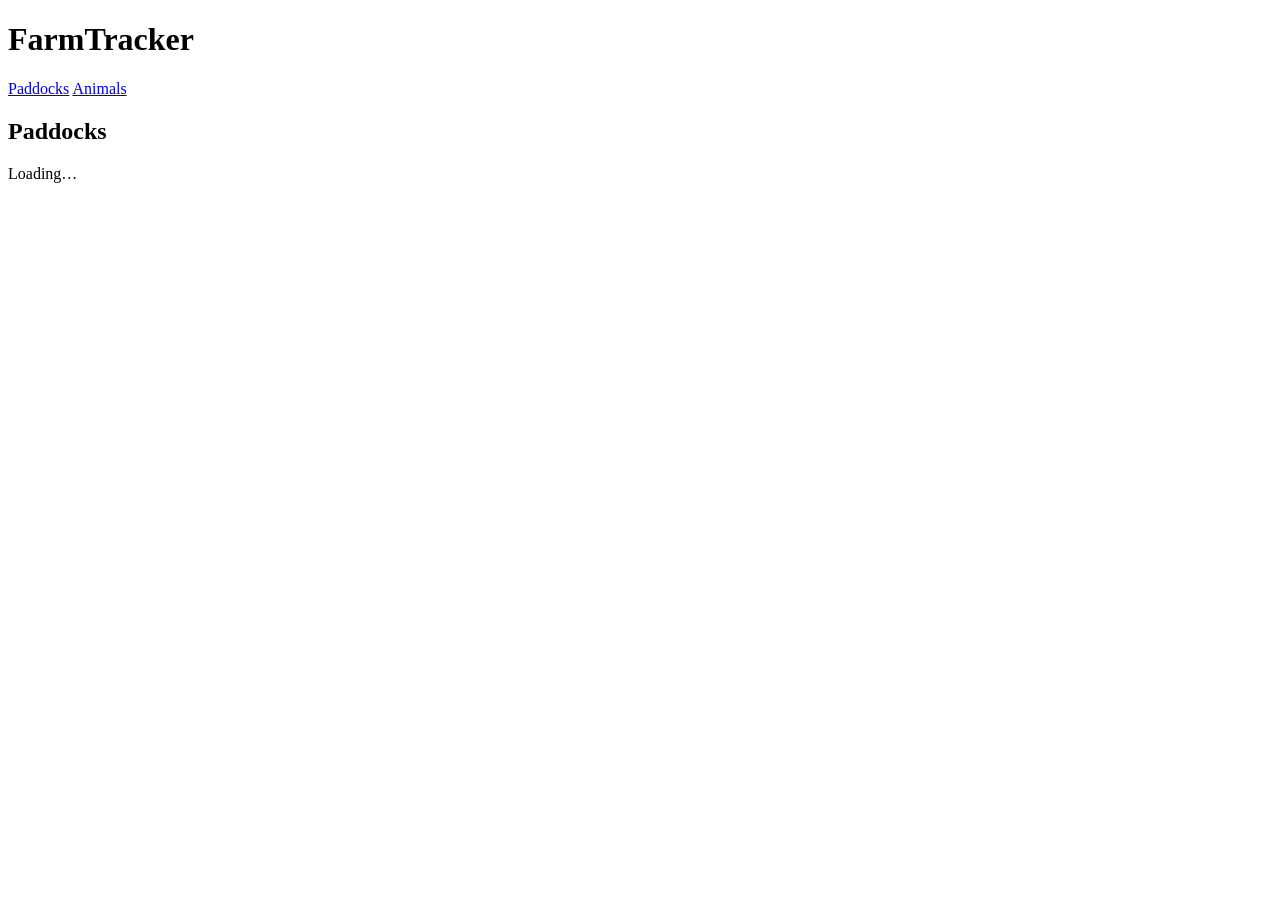
==== track2-fullstack/app/frontend/index.html @ 53fa901e "fix(frontend): escape api values before rendering Add a shared HTML-escaping helper and apply it to " ====
<!DOCTYPE html>
<html lang="en">
<head>
  <meta charset="UTF-8">
  <meta name="viewport" content="width=device-width, initial-scale=1.0">
  <title>FarmTracker</title>
  <link rel="stylesheet" href="styles.css">
</head>
<body>
  <header>
    <h1>FarmTracker</h1>
    <nav>
      <a href="index.html" class="active">Paddocks</a>
      <a href="animals.html">Animals</a>
    </nav>
  </header>
  <main>
    <div class="page-header">
      <h2>Paddocks</h2>
    </div>
    <div id="paddocks-grid" class="card-grid">
      <p class="loading">Loading…</p>
    </div>
  </main>
  <script src="app.js"></script>
  <script>
    async function loadPaddocks() {
      const paddocks = await api.get('/paddocks');
      const grid = document.getElementById('paddocks-grid');
      if (!paddocks.length) {
        grid.innerHTML = '<p class="empty">No paddocks found.</p>';
        return;
      }
      grid.innerHTML = paddocks.map(p => `
        <div class="card">
          <h3>${escapeHtml(p.name)}</h3>
          <p class="stat">${escapeHtml(p.animal_count)} / ${escapeHtml(p.capacity)} animals</p>
          <div class="capacity-bar">
            <div class="capacity-fill" style="width: ${Math.min(100, Math.round((p.animal_count / p.capacity) * 100))}%"></div>
          </div>
        </div>
      `).join('');
    }

    loadPaddocks();
  </script>
</body>
</html>
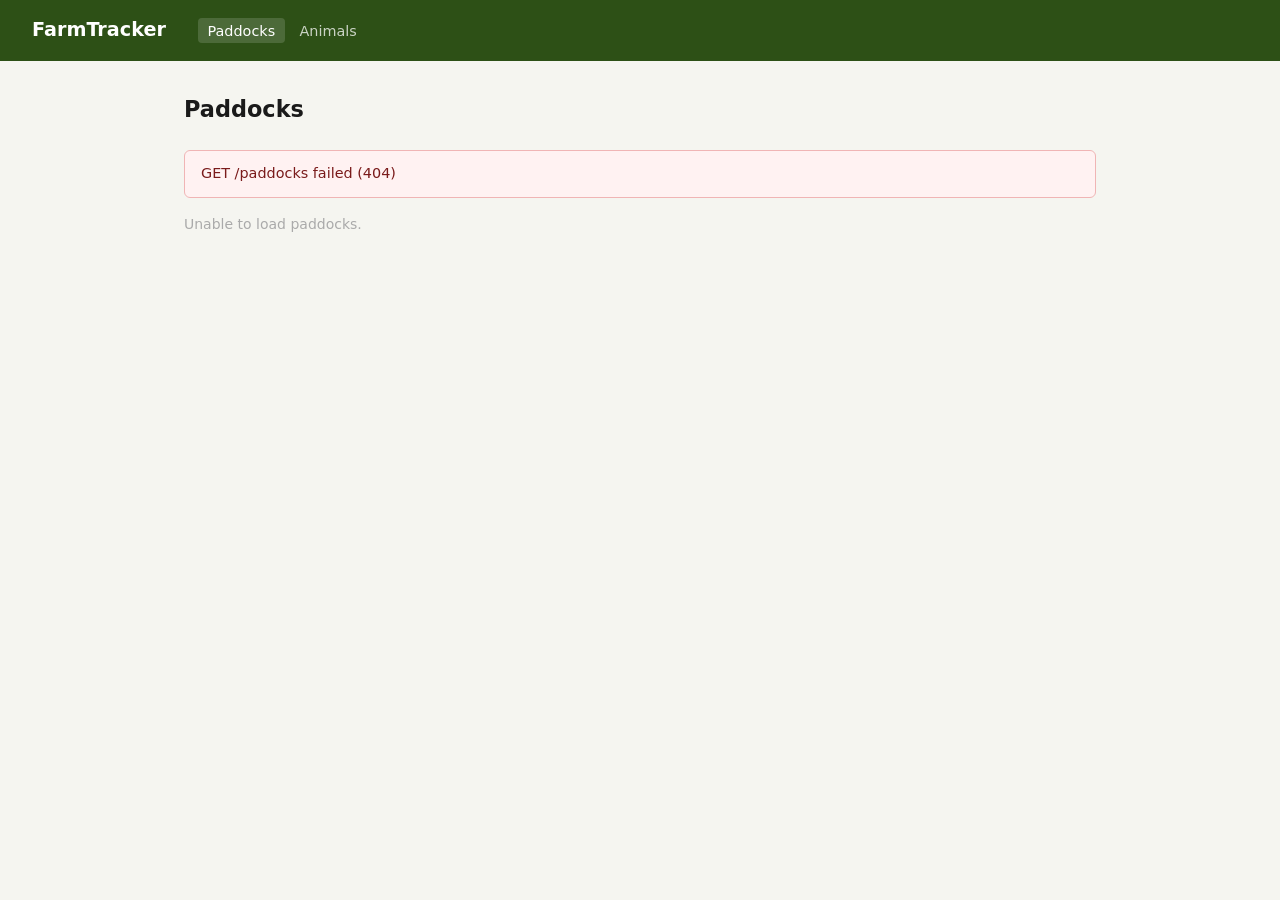
==== commit a964c39a: "fix(frontend): surface API errors on paddocks page Add an error banner and wrap the paddock loader i" ====
--- a/track2-fullstack/app/frontend/index.html
+++ b/track2-fullstack/app/frontend/index.html
@@ -18,6 +18,7 @@
     <div class="page-header">
       <h2>Paddocks</h2>
     </div>
+    <div id="paddocks-error" class="error-banner" hidden></div>
     <div id="paddocks-grid" class="card-grid">
       <p class="loading">Loading…</p>
     </div>
@@ -25,12 +26,27 @@
   <script src="app.js"></script>
   <script>
     async function loadPaddocks() {
-      const paddocks = await api.get('/paddocks');
       const grid = document.getElementById('paddocks-grid');
+      const errorBanner = document.getElementById('paddocks-error');
+      errorBanner.hidden = true;
+      errorBanner.textContent = '';
+      grid.innerHTML = '<p class="loading">Loading...</p>';
+
+      let paddocks;
+      try {
+        paddocks = await api.get('/paddocks');
+      } catch (err) {
+        errorBanner.textContent = err.message || 'Failed to load paddocks.';
+        errorBanner.hidden = false;
+        grid.innerHTML = '<p class="empty">Unable to load paddocks.</p>';
+        return;
+      }
+
       if (!paddocks.length) {
         grid.innerHTML = '<p class="empty">No paddocks found.</p>';
         return;
       }
+
       grid.innerHTML = paddocks.map(p => `
         <div class="card">
           <h3>${escapeHtml(p.name)}</h3>
--- a/track2-fullstack/app/frontend/styles.css
+++ b/track2-fullstack/app/frontend/styles.css
@@ -0,0 +1,141 @@
+* { box-sizing: border-box; margin: 0; padding: 0; }
+
+body {
+  font-family: system-ui, -apple-system, sans-serif;
+  color: #1a1a1a;
+  background: #f5f5f0;
+  line-height: 1.5;
+}
+
+header {
+  background: #2d5016;
+  color: white;
+  padding: 1rem 2rem;
+  display: flex;
+  align-items: center;
+  gap: 2rem;
+}
+
+header h1 { font-size: 1.2rem; font-weight: 600; }
+
+nav a {
+  color: rgba(255,255,255,0.75);
+  text-decoration: none;
+  padding: 0.3rem 0.6rem;
+  border-radius: 4px;
+  font-size: 0.9rem;
+}
+nav a.active, nav a:hover { color: white; background: rgba(255,255,255,0.15); }
+
+main {
+  max-width: 960px;
+  margin: 2rem auto;
+  padding: 0 1.5rem;
+}
+
+.page-header { margin-bottom: 1.5rem; }
+.page-header h2 { font-size: 1.4rem; font-weight: 600; }
+
+/* Cards */
+.card-grid {
+  display: grid;
+  grid-template-columns: repeat(auto-fill, minmax(180px, 1fr));
+  gap: 1rem;
+}
+
+.card {
+  background: white;
+  border-radius: 8px;
+  padding: 1.25rem;
+  box-shadow: 0 1px 3px rgba(0,0,0,0.07);
+}
+
+.card h3 { font-size: 0.95rem; margin-bottom: 0.4rem; }
+.card .stat { font-size: 0.85rem; color: #666; margin-bottom: 0.6rem; }
+
+.capacity-bar { height: 5px; background: #e5e5e0; border-radius: 3px; }
+.capacity-fill { height: 100%; background: #4a8c2a; border-radius: 3px; }
+
+/* Table */
+table {
+  width: 100%;
+  background: white;
+  border-radius: 8px;
+  box-shadow: 0 1px 3px rgba(0,0,0,0.07);
+  border-collapse: collapse;
+  font-size: 0.9rem;
+}
+
+th, td { padding: 0.7rem 1rem; text-align: left; border-bottom: 1px solid #eee; }
+th { font-size: 0.75rem; text-transform: uppercase; letter-spacing: 0.05em; color: #888; }
+tr:last-child td { border-bottom: none; }
+tbody tr:hover { background: #fafaf8; }
+
+/* Pagination */
+.pagination {
+  display: flex;
+  align-items: center;
+  gap: 0.75rem;
+  margin-top: 1rem;
+  justify-content: flex-end;
+  font-size: 0.875rem;
+  color: #666;
+}
+
+/* Buttons */
+button, .btn {
+  background: #2d5016;
+  color: white;
+  border: none;
+  padding: 0.45rem 1rem;
+  border-radius: 6px;
+  cursor: pointer;
+  font-size: 0.875rem;
+  text-decoration: none;
+  display: inline-block;
+}
+button:hover:not(:disabled), .btn:hover { background: #3a6a1e; }
+button:disabled { background: #ccc; cursor: default; }
+
+/* Links */
+a { color: #2d5016; }
+a:hover { text-decoration: underline; }
+.back-link { font-size: 0.875rem; display: inline-block; margin-bottom: 1.25rem; }
+
+/* Detail page */
+.animal-header { margin-bottom: 1.5rem; }
+.animal-header h2 { font-size: 1.4rem; }
+.animal-header .tag { font-size: 0.85rem; color: #888; font-weight: normal; margin-left: 0.5rem; }
+
+dl { display: grid; grid-template-columns: 130px 1fr; gap: 0.3rem 1rem; font-size: 0.9rem; margin-bottom: 1.5rem; }
+dt { color: #777; }
+dd { font-weight: 500; }
+
+section { margin-top: 2rem; }
+section h3 { font-size: 1.1rem; font-weight: 600; margin-bottom: 1rem; }
+section h4 { font-size: 0.95rem; font-weight: 600; margin: 1.5rem 0 0.75rem; }
+
+/* Form */
+form { display: flex; flex-direction: column; gap: 0.6rem; max-width: 380px; }
+label { display: flex; flex-direction: column; gap: 0.2rem; font-size: 0.875rem; color: #555; }
+input, select, textarea {
+  padding: 0.4rem 0.6rem;
+  border: 1px solid #d5d5d0;
+  border-radius: 5px;
+  font-size: 0.9rem;
+  background: white;
+}
+input:focus, select:focus { outline: 2px solid #4a8c2a; border-color: transparent; }
+
+.loading { color: #aaa; font-size: 0.9rem; }
+.empty { color: #aaa; font-size: 0.875rem; }
+
+.error-banner {
+  background: #fff2f2;
+  border: 1px solid #f0b5b5;
+  color: #7a1b1b;
+  padding: 0.75rem 1rem;
+  border-radius: 6px;
+  margin: 1rem 0;
+  font-size: 0.9rem;
+}
